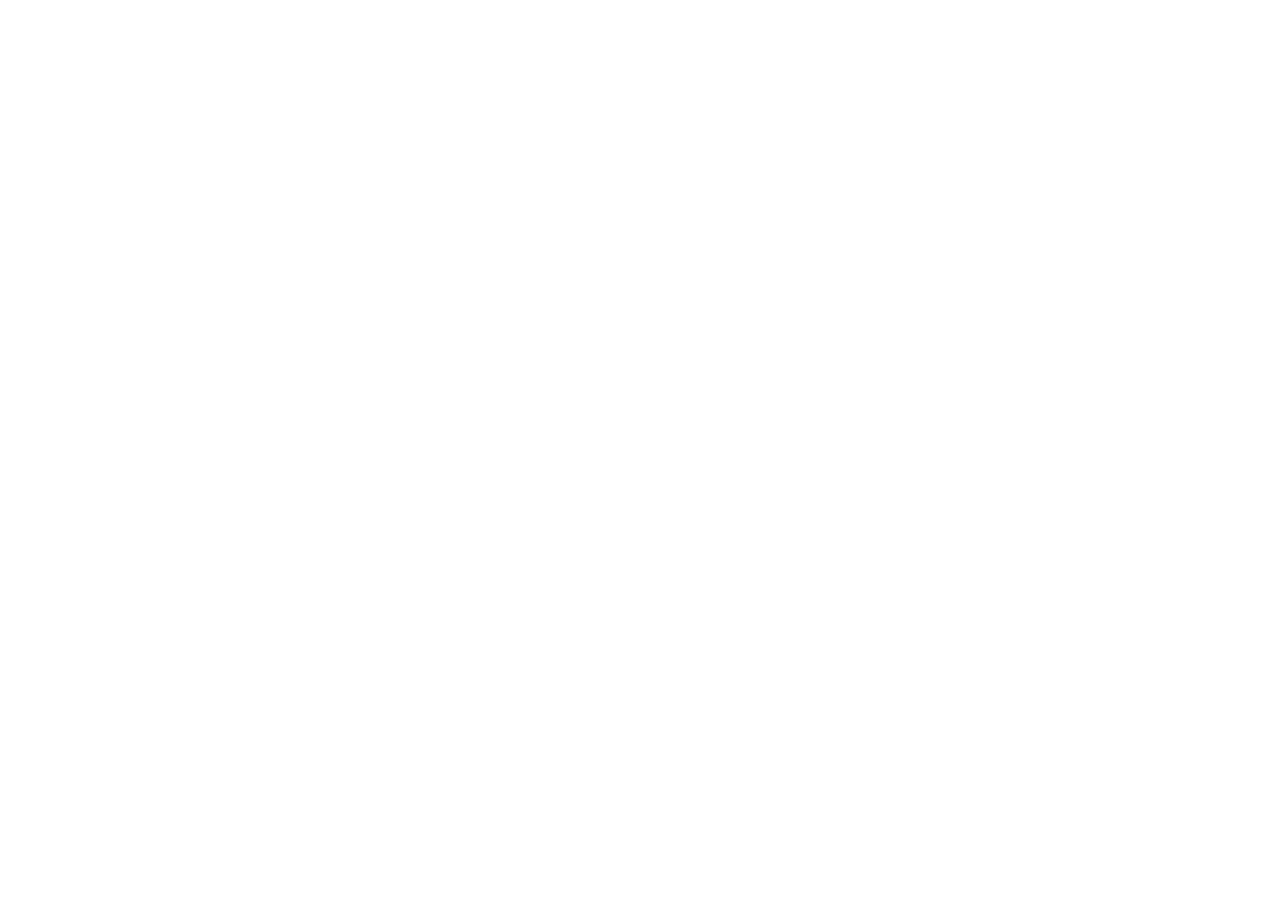
==== index.html @ 711c394d "Added images to assets folder" ====
<!DOCTYPE html>
<html lang="en">
<head>
    <meta charset="UTF-8">
    <meta name="viewport" content="width=device-width, initial-scale=1.0">
    <title>Document</title>
</head>
<body>
    
</body>
</html>
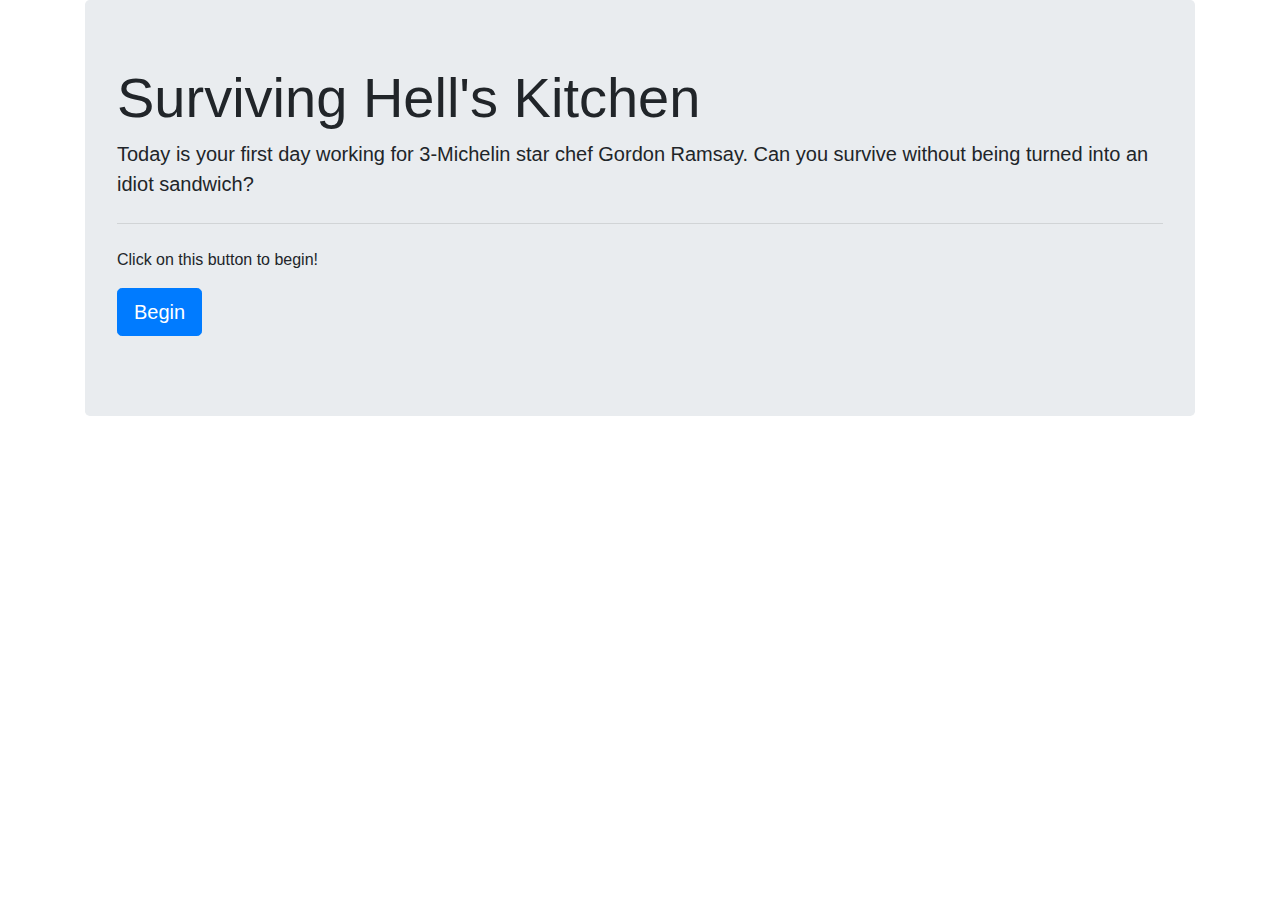
==== commit dd193617: "psuedocode outlined." ====
--- a/index.html
+++ b/index.html
@@ -1,11 +1,58 @@
 <!DOCTYPE html>
 <html lang="en">
+
 <head>
     <meta charset="UTF-8">
     <meta name="viewport" content="width=device-width, initial-scale=1.0">
-    <title>Document</title>
+    <link rel="stylesheet" href="assets/css/reset.css">
+    <link rel="stylesheet" href="https://stackpath.bootstrapcdn.com/bootstrap/4.3.1/css/bootstrap.min.css">
+    <link rel="stylesheet" href="assets/css/style.css">
+    <script type="text/javascript" src="https://code.jquery.com/jquery-3.1.1.min.js"></script>
+    <script type="text/javascript" src="assets/javascript/game.js"></script>
+    <title>Surviving Hell's Kitchen!</title>
 </head>
+
 <body>
-    
+    <div class="container">
+        <div class="jumbotron">
+            
+            <h1 class="display-4">Surviving Hell's Kitchen</h1>
+
+            <div id="intro">
+                <p class="lead">Today is your first day working for 3-Michelin star chef Gordon Ramsay. Can you survive without being turned into an idiot sandwich?</p>
+                <hr class="my-4">
+                <p>Click on this button to begin!</p>
+                <p class="lead">
+                    <a id="intro-button" class="btn btn-primary btn-lg" href="#" role="button">Begin</a>
+                </p>
+            </div>
+
+            <div id="content">
+                <p id="directions-text">Press any key start playing.</p>
+
+                <p>Current Word:</p>
+
+                <div id="currentWord-text"></div>
+
+                <p>Guesses so far:
+                    <span id="guesses-text"></span>
+                </p>
+
+                <p>Chances left:
+                    <span id="chances-text"></span>
+                </p>
+
+                <p>Wins:
+                    <span id="wins-text"></span>
+                </p>
+
+                <p>Losses:
+                    <span id="losses-text"></span>
+                </p>
+            </div>
+
+        </div>
+    </div>
 </body>
+
 </html>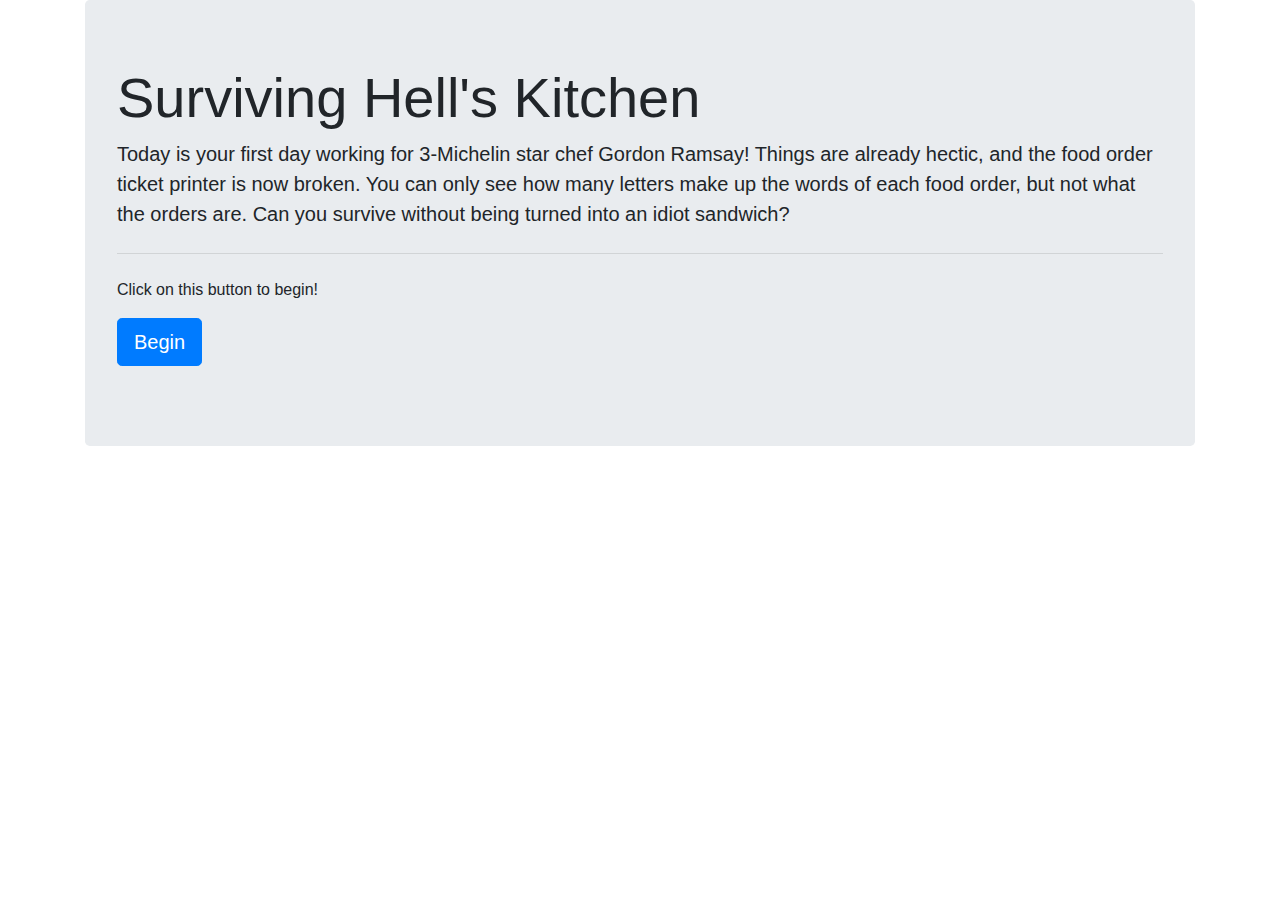
==== commit 486d9312: "Deleted reset.css and style.css since I am using bootstrap. Game logic complete." ====
--- a/index.html
+++ b/index.html
@@ -4,9 +4,7 @@
 <head>
     <meta charset="UTF-8">
     <meta name="viewport" content="width=device-width, initial-scale=1.0">
-    <link rel="stylesheet" href="assets/css/reset.css">
     <link rel="stylesheet" href="https://stackpath.bootstrapcdn.com/bootstrap/4.3.1/css/bootstrap.min.css">
-    <link rel="stylesheet" href="assets/css/style.css">
     <script type="text/javascript" src="https://code.jquery.com/jquery-3.1.1.min.js"></script>
     <script type="text/javascript" src="assets/javascript/game.js"></script>
     <title>Surviving Hell's Kitchen!</title>
@@ -19,7 +17,7 @@
             <h1 class="display-4">Surviving Hell's Kitchen</h1>
 
             <div id="intro">
-                <p class="lead">Today is your first day working for 3-Michelin star chef Gordon Ramsay. Can you survive without being turned into an idiot sandwich?</p>
+                <p class="lead">Today is your first day working for 3-Michelin star chef Gordon Ramsay! Things are already hectic, and the food order ticket printer is now broken. You can only see how many letters make up the words of each food order, but not what the orders are. Can you survive without being turned into an idiot sandwich?</p>
                 <hr class="my-4">
                 <p>Click on this button to begin!</p>
                 <p class="lead">
@@ -28,11 +26,11 @@
             </div>
 
             <div id="content">
-                <p id="directions-text">Press any key start playing.</p>
+                <p>Press any key start playing.</p>
 
-                <p>Current Word:</p>
-
-                <div id="currentWord-text"></div>
+                <p>Current Word: 
+                    <span id="currentWord-text"></span>
+                </p>
 
                 <p>Guesses so far:
                     <span id="guesses-text"></span>
@@ -51,6 +49,20 @@
                 </p>
             </div>
 
+            <div id="defeat">
+                <p>You lost!</p>
+                <img src="assets/images/idiot-sandwich.gif" style="margin-bottom: 25px;">
+                <br>
+                <a id="lose-button" class="btn btn-primary btn-lg" href="#" role="button">Play Again</a>
+            </div>
+
+            <div id="victory">
+                    <p>You won!</p>
+                    <img src="assets/images/giphy.gif" style="margin-bottom: 25px;">
+                    <br>
+                    <a id="win-button" class="btn btn-primary btn-lg" href="#" role="button">Play Again</a>
+                </div>
+
         </div>
     </div>
 </body>
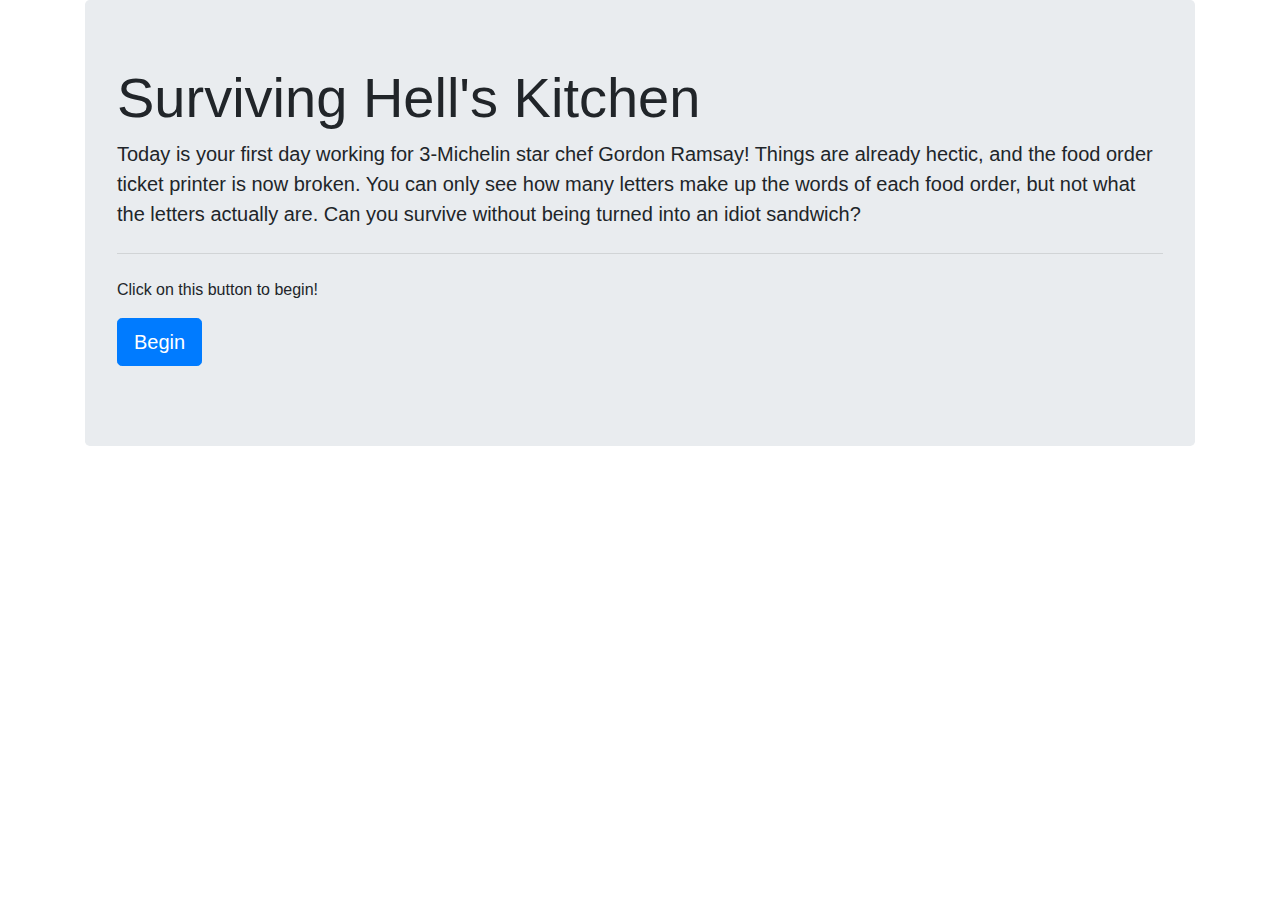
==== commit 78d0cf52: "Fixed content in intro div" ====
--- a/index.html
+++ b/index.html
@@ -17,7 +17,7 @@
             <h1 class="display-4">Surviving Hell's Kitchen</h1>
 
             <div id="intro">
-                <p class="lead">Today is your first day working for 3-Michelin star chef Gordon Ramsay! Things are already hectic, and the food order ticket printer is now broken. You can only see how many letters make up the words of each food order, but not what the orders are. Can you survive without being turned into an idiot sandwich?</p>
+                <p class="lead">Today is your first day working for 3-Michelin star chef Gordon Ramsay! Things are already hectic, and the food order ticket printer is now broken. You can only see how many letters make up the words of each food order, but not what the letters actually are. Can you survive without being turned into an idiot sandwich?</p>
                 <hr class="my-4">
                 <p>Click on this button to begin!</p>
                 <p class="lead">
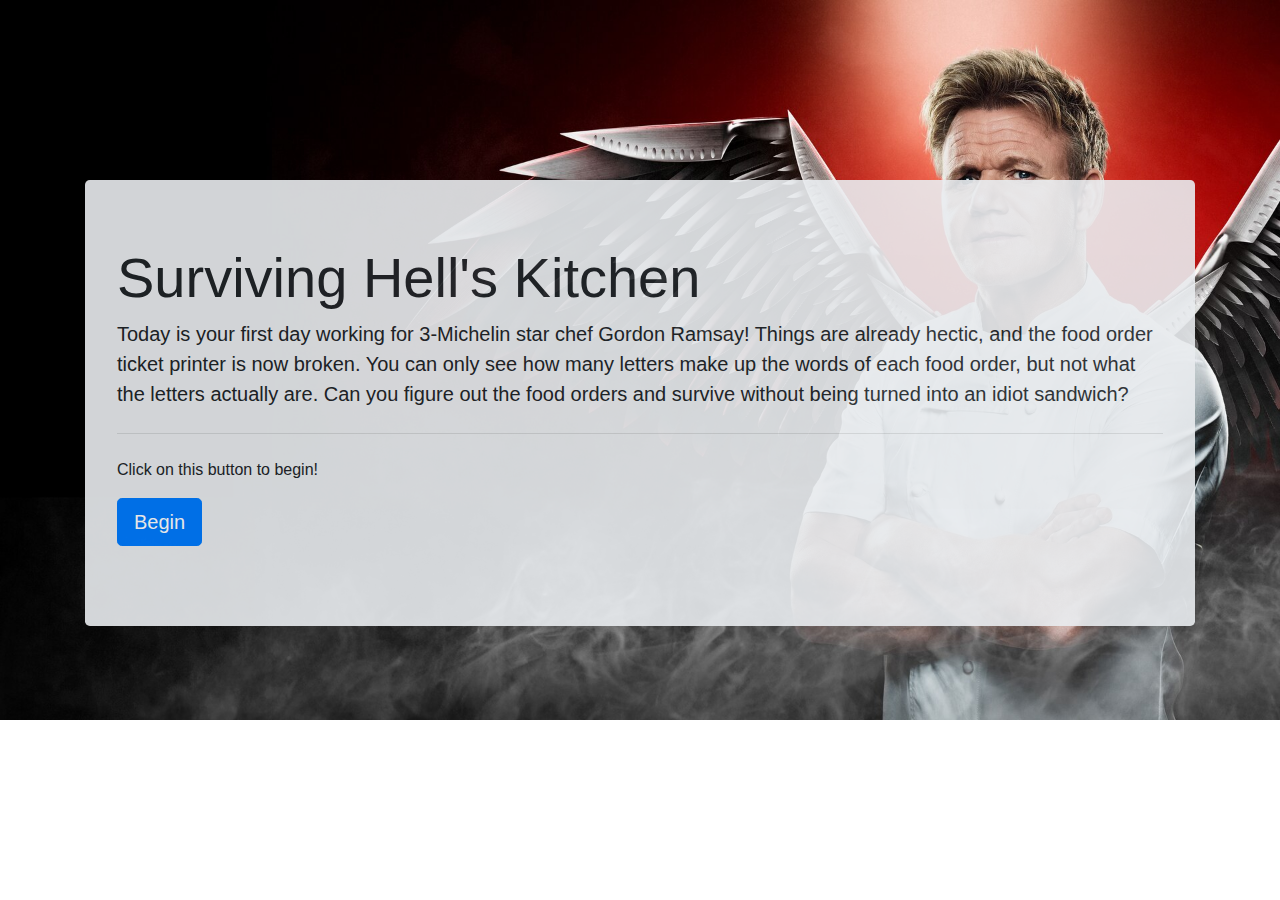
==== commit 48742173: "Added style.css. Tweaked layout and styling. Added new image assets." ====
--- a/index.html
+++ b/index.html
@@ -5,6 +5,7 @@
     <meta charset="UTF-8">
     <meta name="viewport" content="width=device-width, initial-scale=1.0">
     <link rel="stylesheet" href="https://stackpath.bootstrapcdn.com/bootstrap/4.3.1/css/bootstrap.min.css">
+    <link rel="stylesheet" href="assets/css/style.css">
     <script type="text/javascript" src="https://code.jquery.com/jquery-3.1.1.min.js"></script>
     <script type="text/javascript" src="assets/javascript/game.js"></script>
     <title>Surviving Hell's Kitchen!</title>
@@ -12,12 +13,12 @@
 
 <body>
     <div class="container">
-        <div class="jumbotron">
+        <div class="jumbotron content">
             
             <h1 class="display-4">Surviving Hell's Kitchen</h1>
 
             <div id="intro">
-                <p class="lead">Today is your first day working for 3-Michelin star chef Gordon Ramsay! Things are already hectic, and the food order ticket printer is now broken. You can only see how many letters make up the words of each food order, but not what the letters actually are. Can you survive without being turned into an idiot sandwich?</p>
+                <p class="lead">Today is your first day working for 3-Michelin star chef Gordon Ramsay! Things are already hectic, and the food order ticket printer is now broken. You can only see how many letters make up the words of each food order, but not what the letters actually are. Can you figure out the food orders and survive without being turned into an idiot sandwich?</p>
                 <hr class="my-4">
                 <p>Click on this button to begin!</p>
                 <p class="lead">
@@ -58,7 +59,7 @@
 
             <div id="victory">
                     <p>You won!</p>
-                    <img src="assets/images/giphy.gif" style="margin-bottom: 25px;">
+                    <img src="assets/images/bon appetit.gif" style="margin-bottom: 25px;">
                     <br>
                     <a id="win-button" class="btn btn-primary btn-lg" href="#" role="button">Play Again</a>
                 </div>
--- a/assets/css/style.css
+++ b/assets/css/style.css
@@ -0,0 +1,11 @@
+body {
+    background-image: url(../images/hells\ kitchen.jpg);
+    background-repeat: no-repeat;
+    background-position: right top;
+    background-size: cover;
+}
+
+.content {
+    margin-top: 20vh;
+    opacity: .9;
+}
